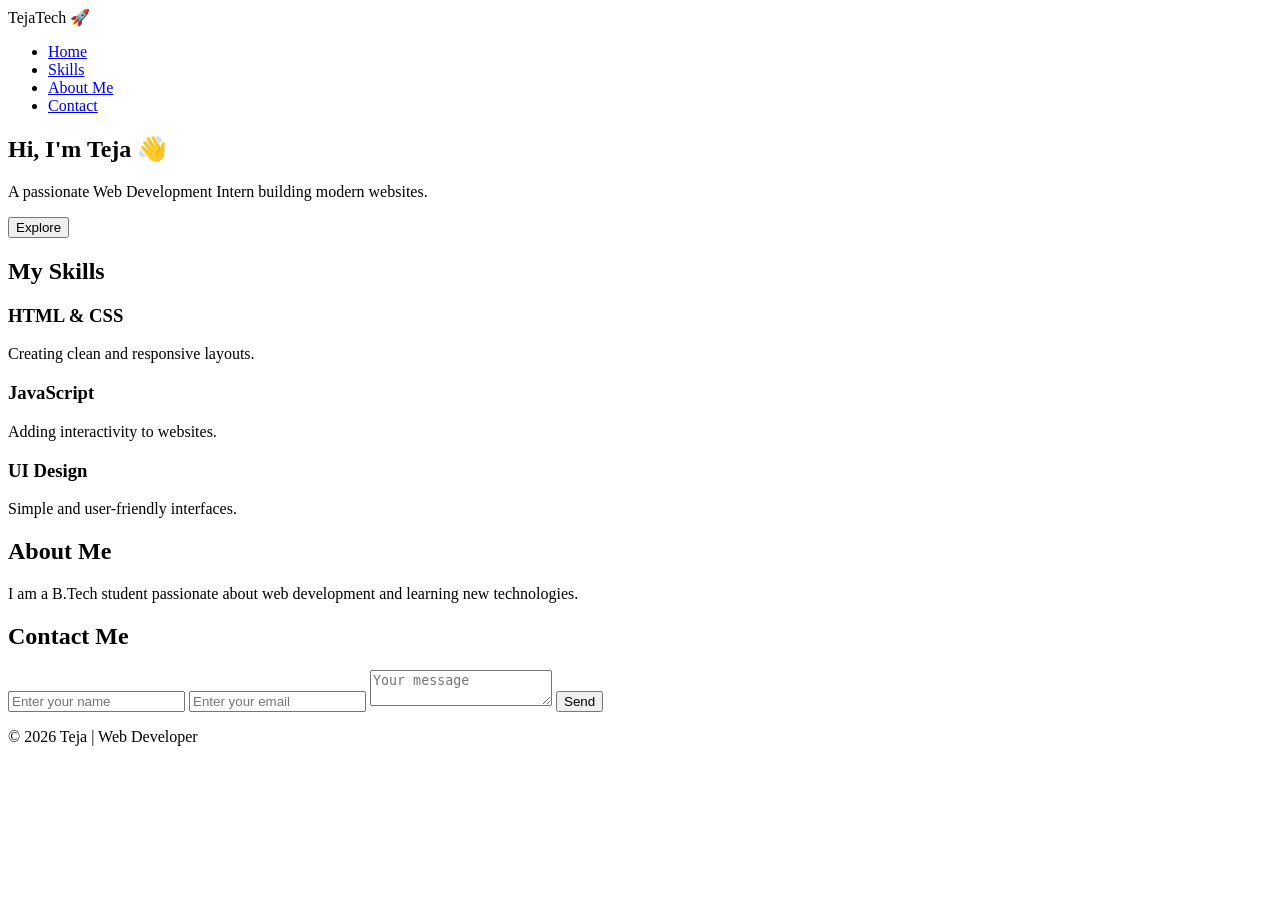
==== task1-landing-page/index.html @ d588d70b "Update index.html" ====
<!DOCTYPE html>
<html lang="en">
<head>
    <meta charset="UTF-8">
    <title>Teja Web Solutions</title>
    <meta name="viewport" content="width=device-width, initial-scale=1.0">
    <link rel="stylesheet" href="style.css">
</head>
<body>

<header>
    <div class="logo">TejaTech 🚀</div>
    <nav>
        <ul class="nav-links">
            <li><a href="#home">Home</a></li>
            <li><a href="#services">Skills</a></li>
            <li><a href="#about">About Me</a></li>
            <li><a href="#contact">Contact</a></li>
        </ul>
    </nav>
</header>

<section class="hero" id="home">
    <div class="hero-content">
        <h1>Hi, I'm Teja 👋</h1>
        <p>A passionate Web Development Intern building modern websites.</p>
        <button class="btn" onclick="scrollToServices()">Explore</button>
    </div>
</section>

<section class="services" id="services">
    <h2>My Skills</h2>
    <div class="service-container">
        <div class="card">
            <h3>HTML & CSS</h3>
            <p>Creating clean and responsive layouts.</p>
        </div>
        <div class="card">
            <h3>JavaScript</h3>
            <p>Adding interactivity to websites.</p>
        </div>
        <div class="card">
            <h3>UI Design</h3>
            <p>Simple and user-friendly interfaces.</p>
        </div>
    </div>
</section>

<section class="about" id="about">
    <h2>About Me</h2>
    <p>I am a B.Tech student passionate about web development and learning new technologies.</p>
</section>

<section class="contact" id="contact">
    <h2>Contact Me</h2>

    <form id="contactForm">
        <input type="text" id="name" placeholder="Enter your name" required>
        <input type="email" id="email" placeholder="Enter your email" required>
        <textarea id="message" placeholder="Your message" required></textarea>
        <button type="submit" class="btn">Send</button>
    </form>

    <p id="formMessage"></p>
</section>

<footer>
    <p>© 2026 Teja | Web Developer</p>
</footer>

<script>

// Smooth Scroll
document.querySelectorAll('a[href^="#"]').forEach(anchor => {
    anchor.addEventListener('click', function(e) {
        e.preventDefault();
        document.querySelector(this.getAttribute('href')).scrollIntoView({
            behavior: 'smooth'
        });
    });
});

// Button Scroll
function scrollToServices() {
    document.getElementById("services").scrollIntoView({
        behavior: "smooth"
    });
}

// Form Validation
document.getElementById("contactForm").addEventListener("submit", function(e) {
    e.preventDefault();

    let name = document.getElementById("name").value.trim();
    let email = document.getElementById("email").value.trim();
    let message = document.getElementById("message").value.trim();
    let output = document.getElementById("formMessage");

    if(name === "" || email === "" || message === "") {
        output.style.color = "red";
        output.innerText = "Fill all fields!";
        return;
    }

    output.style.color = "green";
    output.innerText = "Message sent successfully!";
    
    document.getElementById("contactForm").reset();
});

</script>

</body>
</html>
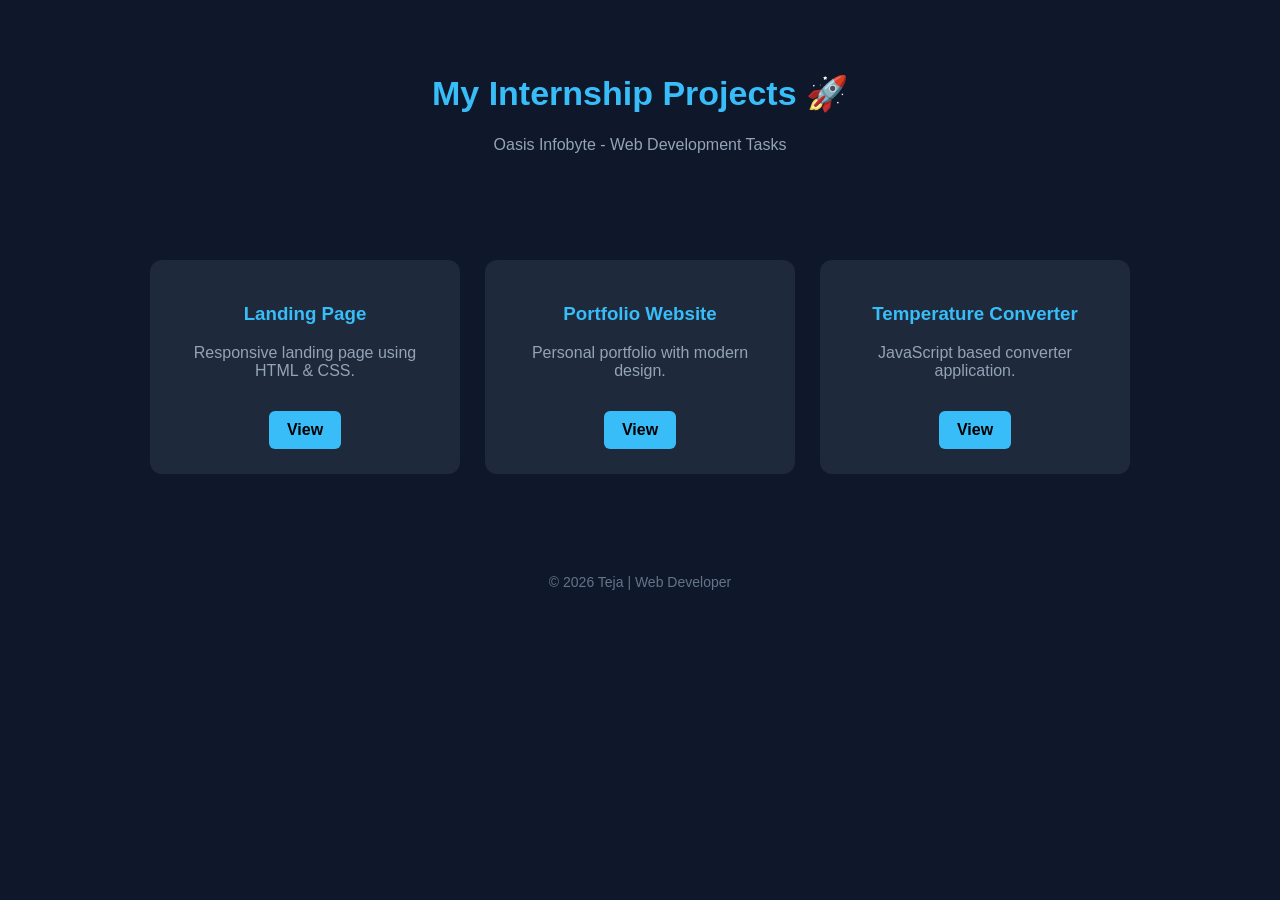
==== commit 01e25f68: "Create index.html" ====
--- a/task1-landing-page/index.html
+++ b/task1-landing-page/index.html
@@ -2,113 +2,119 @@
 <html lang="en">
 <head>
     <meta charset="UTF-8">
-    <title>Teja Web Solutions</title>
+    <title>Teja | Internship Projects</title>
     <meta name="viewport" content="width=device-width, initial-scale=1.0">
-    <link rel="stylesheet" href="style.css">
+
+    <style>
+        body {
+            margin: 0;
+            font-family: 'Poppins', sans-serif;
+            background: #0f172a;
+            color: #e2e8f0;
+            text-align: center;
+        }
+
+        header {
+            padding: 50px 20px;
+        }
+
+        h1 {
+            font-size: 34px;
+            color: #38bdf8;
+        }
+
+        p {
+            color: #94a3b8;
+        }
+
+        .container {
+            display: flex;
+            justify-content: center;
+            flex-wrap: wrap;
+            gap: 25px;
+            padding: 40px 20px;
+        }
+
+        .card {
+            background: #1e293b;
+            width: 260px;
+            padding: 25px;
+            border-radius: 12px;
+            transition: 0.3s;
+        }
+
+        .card:hover {
+            transform: translateY(-10px);
+            background: #334155;
+        }
+
+        .card h3 {
+            color: #38bdf8;
+        }
+
+        .btn {
+            display: inline-block;
+            margin-top: 15px;
+            padding: 10px 18px;
+            background: #38bdf8;
+            color: black;
+            text-decoration: none;
+            border-radius: 6px;
+            font-weight: bold;
+        }
+
+        .btn:hover {
+            background: #0ea5e9;
+            color: white;
+        }
+
+        footer {
+            margin-top: 40px;
+            padding: 20px;
+            font-size: 14px;
+            color: #64748b;
+        }
+
+        @media (max-width: 600px) {
+            h1 {
+                font-size: 26px;
+            }
+        }
+    </style>
 </head>
+
 <body>
 
 <header>
-    <div class="logo">TejaTech 🚀</div>
-    <nav>
-        <ul class="nav-links">
-            <li><a href="#home">Home</a></li>
-            <li><a href="#services">Skills</a></li>
-            <li><a href="#about">About Me</a></li>
-            <li><a href="#contact">Contact</a></li>
-        </ul>
-    </nav>
+    <h1>My Internship Projects 🚀</h1>
+    <p>Oasis Infobyte - Web Development Tasks</p>
 </header>
 
-<section class="hero" id="home">
-    <div class="hero-content">
-        <h1>Hi, I'm Teja 👋</h1>
-        <p>A passionate Web Development Intern building modern websites.</p>
-        <button class="btn" onclick="scrollToServices()">Explore</button>
+<div class="container">
+
+    <div class="card">
+        <h3>Landing Page</h3>
+        <p>Responsive landing page using HTML & CSS.</p>
+        <a href="task1-landing-page/" class="btn">View</a>
     </div>
-</section>
 
-<section class="services" id="services">
-    <h2>My Skills</h2>
-    <div class="service-container">
-        <div class="card">
-            <h3>HTML & CSS</h3>
-            <p>Creating clean and responsive layouts.</p>
-        </div>
-        <div class="card">
-            <h3>JavaScript</h3>
-            <p>Adding interactivity to websites.</p>
-        </div>
-        <div class="card">
-            <h3>UI Design</h3>
-            <p>Simple and user-friendly interfaces.</p>
-        </div>
+    <div class="card">
+        <h3>Portfolio Website</h3>
+        <p>Personal portfolio with modern design.</p>
+        <a href="task2-portfolio/" class="btn">View</a>
     </div>
-</section>
 
-<section class="about" id="about">
-    <h2>About Me</h2>
-    <p>I am a B.Tech student passionate about web development and learning new technologies.</p>
-</section>
+    <div class="card">
+        <h3>Temperature Converter</h3>
+        <p>JavaScript based converter application.</p>
+        <a href="task3-temperature-converter/" class="btn">View</a>
+    </div>
 
-<section class="contact" id="contact">
-    <h2>Contact Me</h2>
-
-    <form id="contactForm">
-        <input type="text" id="name" placeholder="Enter your name" required>
-        <input type="email" id="email" placeholder="Enter your email" required>
-        <textarea id="message" placeholder="Your message" required></textarea>
-        <button type="submit" class="btn">Send</button>
-    </form>
-
-    <p id="formMessage"></p>
-</section>
+</div>
 
 <footer>
-    <p>© 2026 Teja | Web Developer</p>
+    © 2026 Teja | Web Developer
 </footer>
 
-<script>
-
-// Smooth Scroll
-document.querySelectorAll('a[href^="#"]').forEach(anchor => {
-    anchor.addEventListener('click', function(e) {
-        e.preventDefault();
-        document.querySelector(this.getAttribute('href')).scrollIntoView({
-            behavior: 'smooth'
-        });
-    });
-});
-
-// Button Scroll
-function scrollToServices() {
-    document.getElementById("services").scrollIntoView({
-        behavior: "smooth"
-    });
-}
-
-// Form Validation
-document.getElementById("contactForm").addEventListener("submit", function(e) {
-    e.preventDefault();
-
-    let name = document.getElementById("name").value.trim();
-    let email = document.getElementById("email").value.trim();
-    let message = document.getElementById("message").value.trim();
-    let output = document.getElementById("formMessage");
-
-    if(name === "" || email === "" || message === "") {
-        output.style.color = "red";
-        output.innerText = "Fill all fields!";
-        return;
-    }
-
-    output.style.color = "green";
-    output.innerText = "Message sent successfully!";
-    
-    document.getElementById("contactForm").reset();
-});
-
-</script>
-
 </body>
-</html>
+      </html>
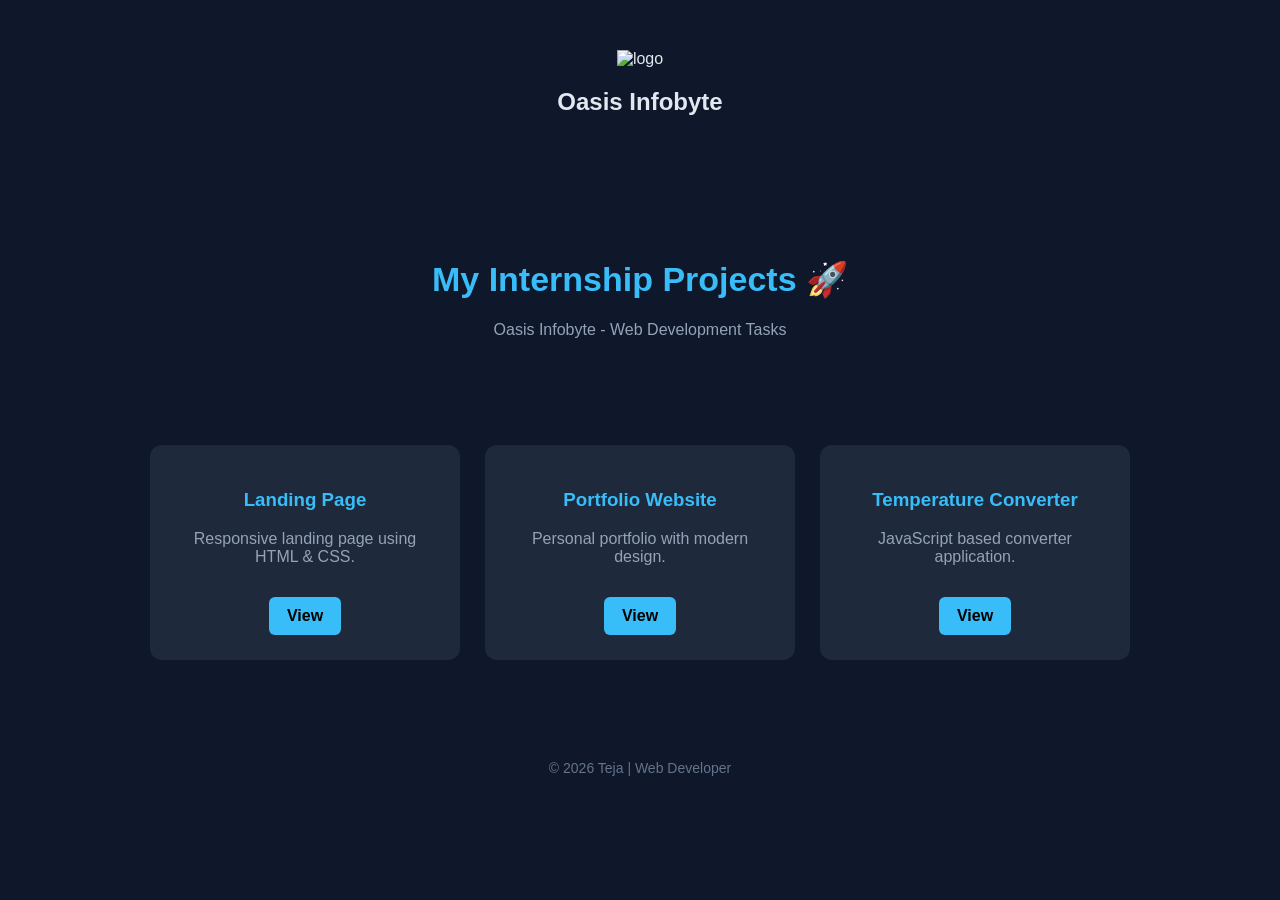
==== commit 43d70a82: "Update index.html" ====
--- a/task1-landing-page/index.html
+++ b/task1-landing-page/index.html
@@ -1,3 +1,9 @@
+<header>
+    <div class="logo-section">
+        <img src="logo.png" alt="logo">
+        <h2>Oasis Infobyte</h2>
+    </div>
+</header>
 <!DOCTYPE html>
 <html lang="en">
 <head>
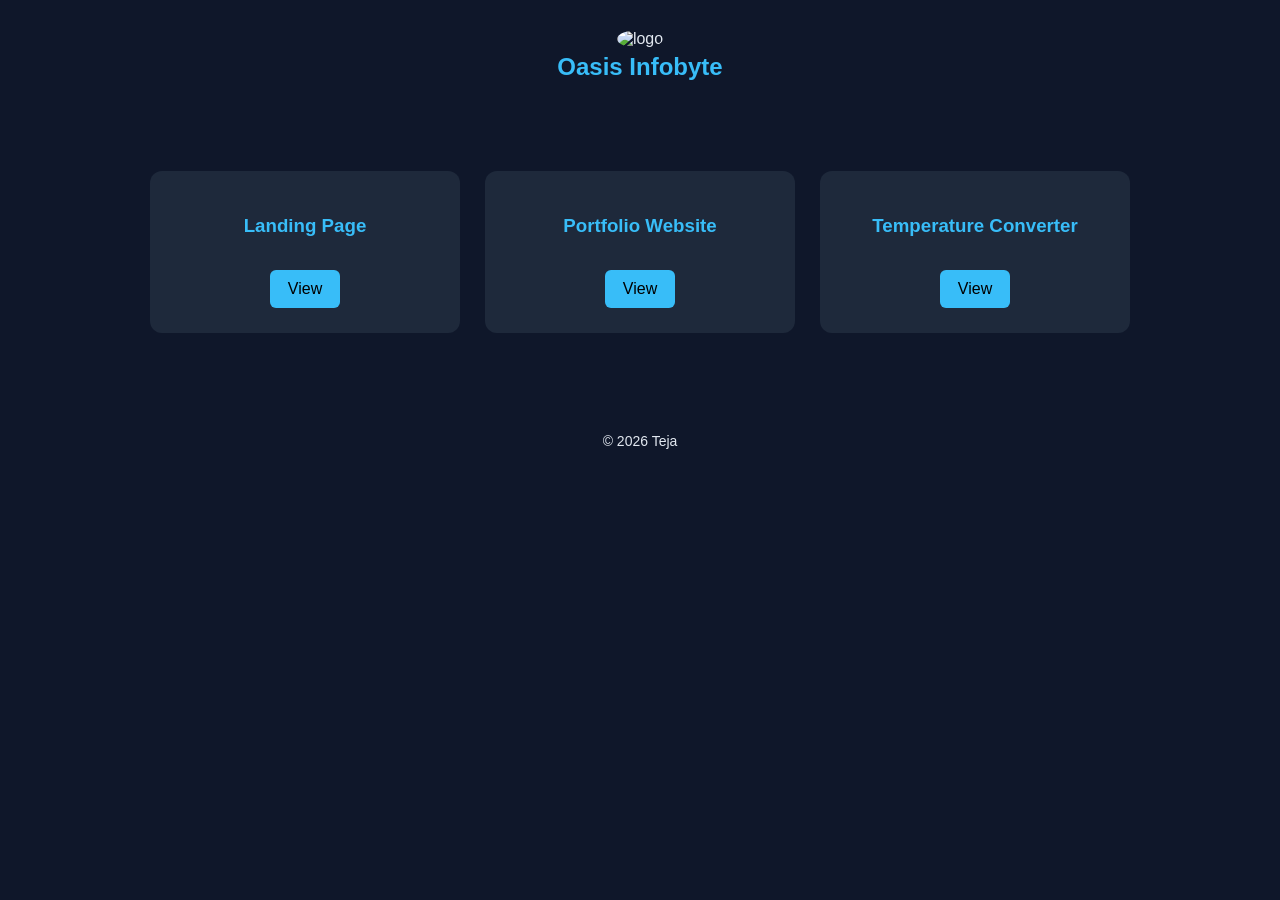
==== commit 7be82ed9: "Update index.html" ====
--- a/task1-landing-page/index.html
+++ b/task1-landing-page/index.html
@@ -1,9 +1,3 @@
-<header>
-    <div class="logo-section">
-        <img src="logo.png" alt="logo">
-        <h2>Oasis Infobyte</h2>
-    </div>
-</header>
 <!DOCTYPE html>
 <html lang="en">
 <head>
@@ -21,16 +15,18 @@
         }
 
         header {
-            padding: 50px 20px;
+            padding: 30px 20px;
         }
 
-        h1 {
-            font-size: 34px;
-            color: #38bdf8;
+        .logo-section img {
+            width: 80px;
+            height: 80px;
+            border-radius: 50%;
         }
 
-        p {
-            color: #94a3b8;
+        .logo-section h2 {
+            color: #38bdf8;
+            margin-top: 5px;
         }
 
         .container {
@@ -46,12 +42,6 @@
             width: 260px;
             padding: 25px;
             border-radius: 12px;
-            transition: 0.3s;
-        }
-
-        .card:hover {
-            transform: translateY(-10px);
-            background: #334155;
         }
 
         .card h3 {
@@ -66,25 +56,12 @@
             color: black;
             text-decoration: none;
             border-radius: 6px;
-            font-weight: bold;
-        }
-
-        .btn:hover {
-            background: #0ea5e9;
-            color: white;
         }
 
         footer {
             margin-top: 40px;
             padding: 20px;
             font-size: 14px;
-            color: #64748b;
-        }
-
-        @media (max-width: 600px) {
-            h1 {
-                font-size: 26px;
-            }
         }
     </style>
 </head>
@@ -92,35 +69,34 @@
 <body>
 
 <header>
-    <h1>My Internship Projects 🚀</h1>
-    <p>Oasis Infobyte - Web Development Tasks</p>
+    <div class="logo-section">
+        <img src="logo.png" alt="logo">
+        <h2>Oasis Infobyte</h2>
+    </div>
 </header>
 
 <div class="container">
 
     <div class="card">
         <h3>Landing Page</h3>
-        <p>Responsive landing page using HTML & CSS.</p>
         <a href="task1-landing-page/" class="btn">View</a>
     </div>
 
     <div class="card">
         <h3>Portfolio Website</h3>
-        <p>Personal portfolio with modern design.</p>
         <a href="task2-portfolio/" class="btn">View</a>
     </div>
 
     <div class="card">
         <h3>Temperature Converter</h3>
-        <p>JavaScript based converter application.</p>
         <a href="task3-temperature-converter/" class="btn">View</a>
     </div>
 
 </div>
 
 <footer>
-    © 2026 Teja | Web Developer
+    © 2026 Teja
 </footer>
 
 </body>
-      </html>
+</html>
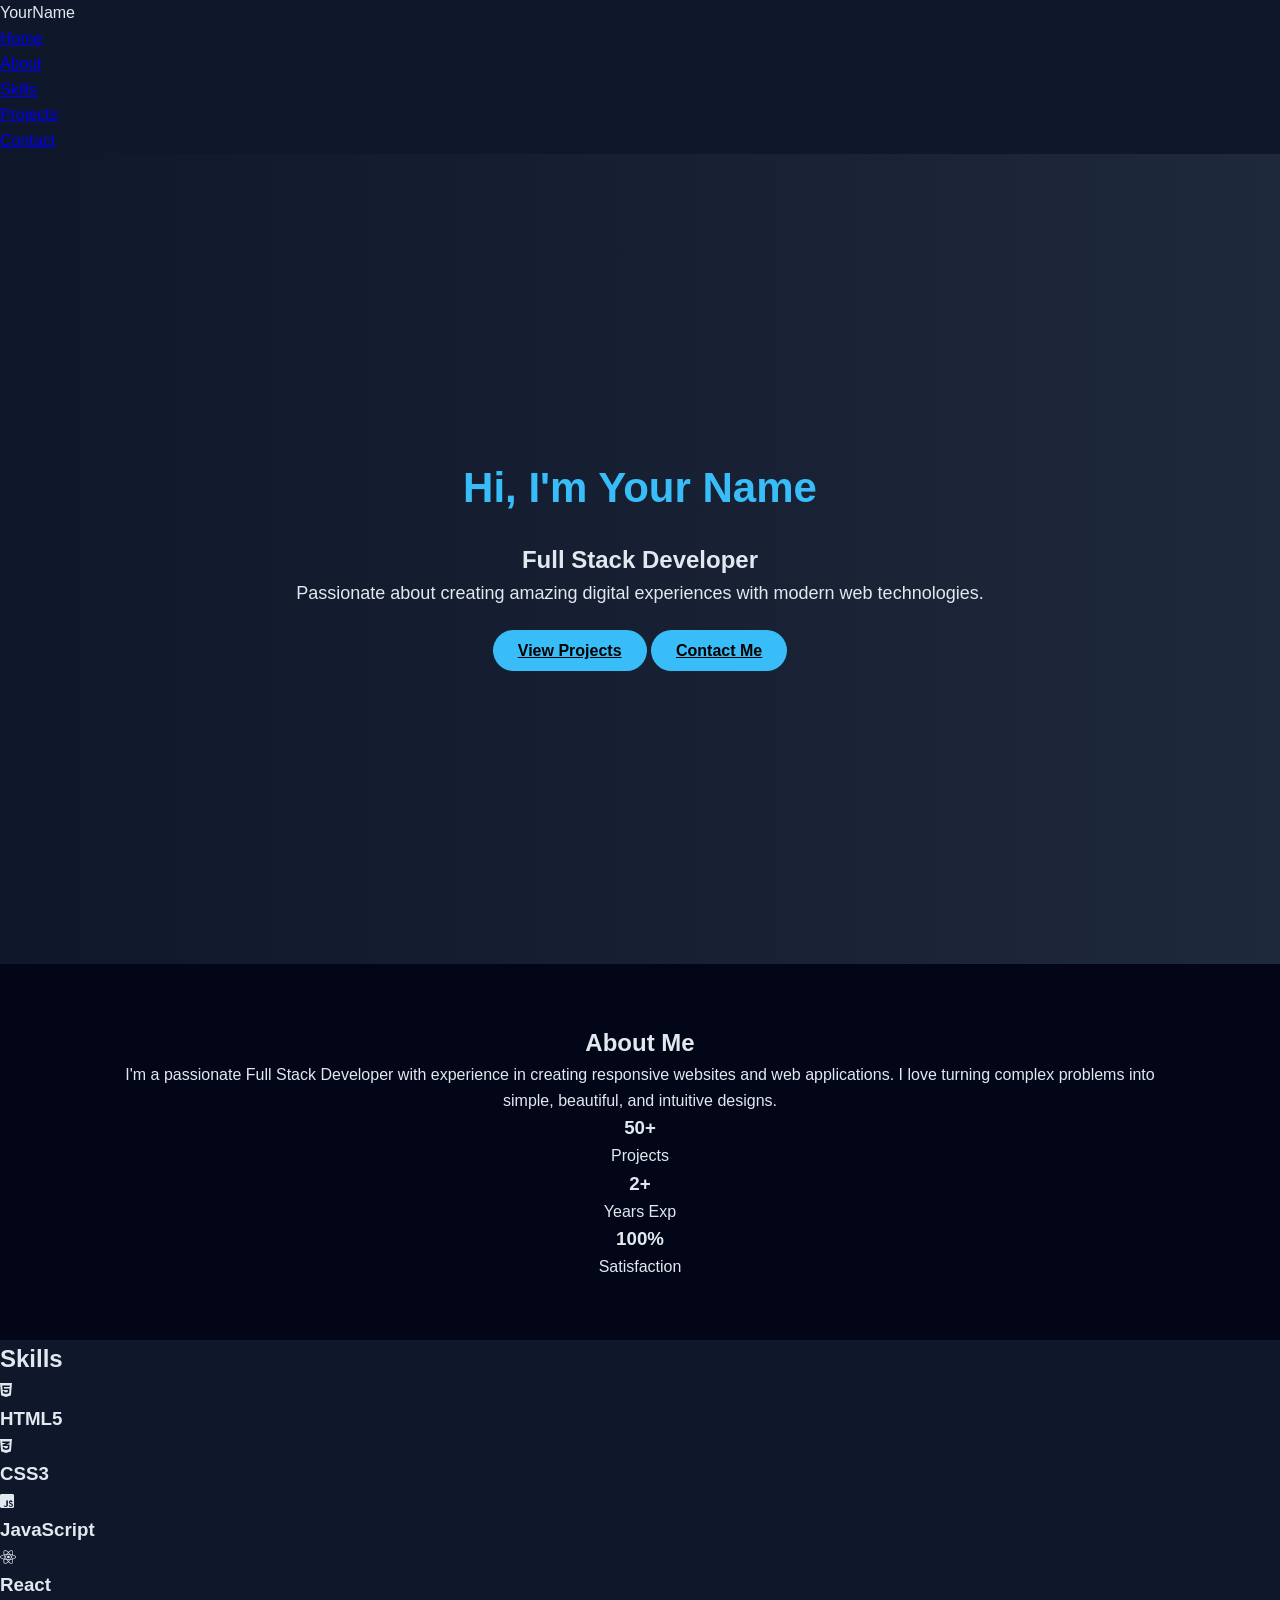
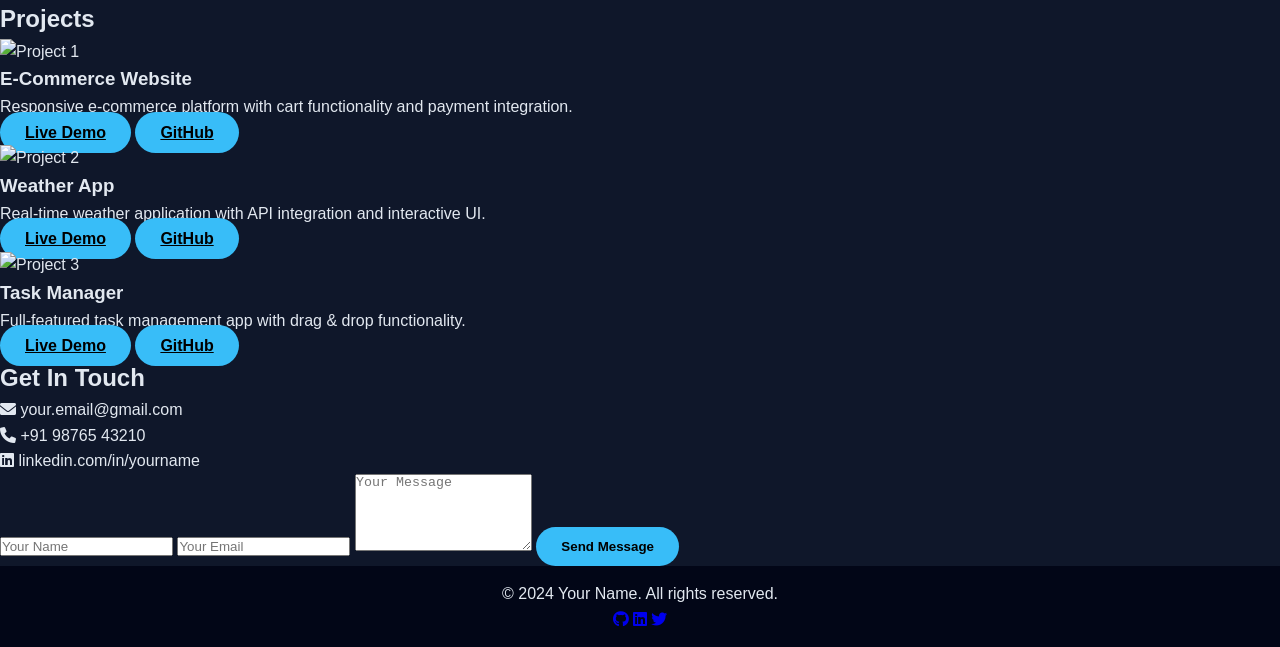
==== commit 0c70adae: "Update index.html" ====
--- a/task1-landing-page/index.html
+++ b/task1-landing-page/index.html
@@ -2,101 +2,193 @@
 <html lang="en">
 <head>
     <meta charset="UTF-8">
-    <title>Teja | Internship Projects</title>
     <meta name="viewport" content="width=device-width, initial-scale=1.0">
+    <title>Your Name - Portfolio</title>
+    <link rel="stylesheet" href="style.css">
+    <link href="https://cdnjs.cloudflare.com/ajax/libs/font-awesome/6.0.0/css/all.min.css" rel="stylesheet">
+</head>
+<body>
+    <!-- Navigation -->
+    <nav class="navbar">
+        <div class="nav-container">
+            <div class="nav-logo">YourName</div>
+            <ul class="nav-menu">
+                <li><a href="#home">Home</a></li>
+                <li><a href="#about">About</a></li>
+                <li><a href="#skills">Skills</a></li>
+                <li><a href="#projects">Projects</a></li>
+                <li><a href="#contact">Contact</a></li>
+            </ul>
+            <div class="hamburger">
+                <span></span>
+                <span></span>
+                <span></span>
+            </div>
+        </div>
+    </nav>
 
-    <style>
-        body {
-            margin: 0;
-            font-family: 'Poppins', sans-serif;
-            background: #0f172a;
-            color: #e2e8f0;
-            text-align: center;
-        }
+    <!-- Hero Section -->
+    <section id="home" class="hero">
+        <div class="hero-content">
+            <h1>Hi, I'm <span class="highlight">Your Name</span></h1>
+            <h2>Full Stack Developer</h2>
+            <p>Passionate about creating amazing digital experiences with modern web technologies.</p>
+            <div class="hero-buttons">
+                <a href="#projects" class="btn btn-primary">View Projects</a>
+                <a href="#contact" class="btn btn-secondary">Contact Me</a>
+            </div>
+        </div>
+        <div class="hero-image">
+            <div class="profile-img"></div>
+        </div>
+    </section>
 
-        header {
-            padding: 30px 20px;
-        }
+    <!-- About Section -->
+    <section id="about" class="about">
+        <div class="container">
+            <h2 class="section-title">About Me</h2>
+            <div class="about-content">
+                <div class="about-text">
+                    <p>I'm a passionate Full Stack Developer with experience in creating responsive websites and web applications. I love turning complex problems into simple, beautiful, and intuitive designs.</p>
+                    <div class="about-stats">
+                        <div class="stat">
+                            <h3>50+</h3>
+                            <p>Projects</p>
+                        </div>
+                        <div class="stat">
+                            <h3>2+</h3>
+                            <p>Years Exp</p>
+                        </div>
+                        <div class="stat">
+                            <h3>100%</h3>
+                            <p>Satisfaction</p>
+                        </div>
+                    </div>
+                </div>
+            </div>
+        </div>
+    </section>
 
-        .logo-section img {
-            width: 80px;
-            height: 80px;
-            border-radius: 50%;
-        }
+    <!-- Skills Section -->
+    <section id="skills" class="skills">
+        <div class="container">
+            <h2 class="section-title">Skills</h2>
+            <div class="skills-grid">
+                <div class="skill-card">
+                    <i class="fab fa-html5"></i>
+                    <h3>HTML5</h3>
+                    <div class="skill-bar">
+                        <div class="skill-progress" data-width="90%"></div>
+                    </div>
+                </div>
+                <div class="skill-card">
+                    <i class="fab fa-css3-alt"></i>
+                    <h3>CSS3</h3>
+                    <div class="skill-bar">
+                        <div class="skill-progress" data-width="85%"></div>
+                    </div>
+                </div>
+                <div class="skill-card">
+                    <i class="fab fa-js-square"></i>
+                    <h3>JavaScript</h3>
+                    <div class="skill-bar">
+                        <div class="skill-progress" data-width="80%"></div>
+                    </div>
+                </div>
+                <div class="skill-card">
+                    <i class="fab fa-react"></i>
+                    <h3>React</h3>
+                    <div class="skill-bar">
+                        <div class="skill-progress" data-width="75%"></div>
+                    </div>
+                </div>
+            </div>
+        </div>
+    </section>
 
-        .logo-section h2 {
-            color: #38bdf8;
-            margin-top: 5px;
-        }
+    <!-- Projects Section -->
+    <section id="projects" class="projects">
+        <div class="container">
+            <h2 class="section-title">Projects</h2>
+            <div class="projects-grid">
+                <div class="project-card">
+                    <img src="assets/images/project1.jpg" alt="Project 1">
+                    <div class="project-info">
+                        <h3>E-Commerce Website</h3>
+                        <p>Responsive e-commerce platform with cart functionality and payment integration.</p>
+                        <div class="project-links">
+                            <a href="#" class="btn btn-small">Live Demo</a>
+                            <a href="#" class="btn btn-small">GitHub</a>
+                        </div>
+                    </div>
+                </div>
+                <div class="project-card">
+                    <img src="assets/images/project1.jpg" alt="Project 2">
+                    <div class="project-info">
+                        <h3>Weather App</h3>
+                        <p>Real-time weather application with API integration and interactive UI.</p>
+                        <div class="project-links">
+                            <a href="#" class="btn btn-small">Live Demo</a>
+                            <a href="#" class="btn btn-small">GitHub</a>
+                        </div>
+                    </div>
+                </div>
+                <div class="project-card">
+                    <img src="assets/images/project1.jpg" alt="Project 3">
+                    <div class="project-info">
+                        <h3>Task Manager</h3>
+                        <p>Full-featured task management app with drag & drop functionality.</p>
+                        <div class="project-links">
+                            <a href="#" class="btn btn-small">Live Demo</a>
+                            <a href="#" class="btn btn-small">GitHub</a>
+                        </div>
+                    </div>
+                </div>
+            </div>
+        </div>
+    </section>
 
-        .container {
-            display: flex;
-            justify-content: center;
-            flex-wrap: wrap;
-            gap: 25px;
-            padding: 40px 20px;
-        }
+    <!-- Contact Section -->
+    <section id="contact" class="contact">
+        <div class="container">
+            <h2 class="section-title">Get In Touch</h2>
+            <div class="contact-content">
+                <div class="contact-info">
+                    <div class="contact-item">
+                        <i class="fas fa-envelope"></i>
+                        <span>your.email@gmail.com</span>
+                    </div>
+                    <div class="contact-item">
+                        <i class="fas fa-phone"></i>
+                        <span>+91 98765 43210</span>
+                    </div>
+                    <div class="contact-item">
+                        <i class="fab fa-linkedin"></i>
+                        <span>linkedin.com/in/yourname</span>
+                    </div>
+                </div>
+                <form class="contact-form">
+                    <input type="text" placeholder="Your Name" required>
+                    <input type="email" placeholder="Your Email" required>
+                    <textarea placeholder="Your Message" rows="5" required></textarea>
+                    <button type="submit" class="btn btn-primary">Send Message</button>
+                </form>
+            </div>
+        </div>
+    </section>
 
-        .card {
-            background: #1e293b;
-            width: 260px;
-            padding: 25px;
-            border-radius: 12px;
-        }
+    <!-- Footer -->
+    <footer>
+        <div class="container">
+            <p>&copy; 2024 Your Name. All rights reserved.</p>
+            <div class="social-links">
+                <a href="#"><i class="fab fa-github"></i></a>
+                <a href="#"><i class="fab fa-linkedin"></i></a>
+                <a href="#"><i class="fab fa-twitter"></i></a>
+            </div>
+        </div>
+    </footer>
 
-        .card h3 {
-            color: #38bdf8;
-        }
-
-        .btn {
-            display: inline-block;
-            margin-top: 15px;
-            padding: 10px 18px;
-            background: #38bdf8;
-            color: black;
-            text-decoration: none;
-            border-radius: 6px;
-        }
-
-        footer {
-            margin-top: 40px;
-            padding: 20px;
-            font-size: 14px;
-        }
-    </style>
-</head>
-
-<body>
-
-<header>
-    <div class="logo-section">
-        <img src="logo.png" alt="logo">
-        <h2>Oasis Infobyte</h2>
-    </div>
-</header>
-
-<div class="container">
-
-    <div class="card">
-        <h3>Landing Page</h3>
-        <a href="task1-landing-page/" class="btn">View</a>
-    </div>
-
-    <div class="card">
-        <h3>Portfolio Website</h3>
-        <a href="task2-portfolio/" class="btn">View</a>
-    </div>
-
-    <div class="card">
-        <h3>Temperature Converter</h3>
-        <a href="task3-temperature-converter/" class="btn">View</a>
-    </div>
-
-</div>
-
-<footer>
-    © 2026 Teja
-</footer>
-
+    <script src="script.js"></script>
 </body>
-</html>
+                            </html>
--- a/task1-landing-page/style.css
+++ b/task1-landing-page/style.css
@@ -0,0 +1,161 @@
+* {
+    margin: 0;
+    padding: 0;
+    box-sizing: border-box;
+}
+
+body {
+    font-family: 'Poppins', sans-serif;
+    line-height: 1.6;
+    background: #0f172a;
+    color: #e2e8f0;
+}
+
+/* Header */
+header {
+    display: flex;
+    justify-content: space-between;
+    align-items: center;
+    padding: 20px 8%;
+    background: #020617;
+}
+
+.logo {
+    font-size: 24px;
+    font-weight: bold;
+    color: #38bdf8;
+}
+
+.nav-links {
+    list-style: none;
+    display: flex;
+}
+
+.nav-links li {
+    margin-left: 20px;
+}
+
+.nav-links a {
+    color: #e2e8f0;
+    text-decoration: none;
+    transition: 0.3s;
+}
+
+.nav-links a:hover {
+    color: #38bdf8;
+}
+
+/* Hero Section */
+.hero {
+    height: 90vh;
+    display: flex;
+    justify-content: center;
+    align-items: center;
+    text-align: center;
+    padding: 0 20px;
+    background: linear-gradient(to right, #0f172a, #1e293b);
+}
+
+.hero h1 {
+    font-size: 42px;
+    margin-bottom: 20px;
+    color: #38bdf8;
+}
+
+.hero p {
+    font-size: 18px;
+    margin-bottom: 30px;
+}
+
+.btn {
+    padding: 12px 25px;
+    background: #38bdf8;
+    color: black;
+    border-radius: 25px;
+    border: none;
+    font-weight: bold;
+    cursor: pointer;
+    transition: 0.3s;
+}
+
+.btn:hover {
+    background: #0ea5e9;
+    color: white;
+}
+
+/* Services */
+.services {
+    padding: 60px 8%;
+    text-align: center;
+}
+
+.services h2 {
+    margin-bottom: 40px;
+    color: #38bdf8;
+}
+
+.service-container {
+    display: flex;
+    justify-content: space-between;
+    flex-wrap: wrap;
+}
+
+.card {
+    flex: 1;
+    min-width: 250px;
+    margin: 15px;
+    padding: 30px;
+    background: #1e293b;
+    border-radius: 12px;
+    transition: 0.3s;
+}
+
+.card:hover {
+    transform: translateY(-10px);
+    background: #334155;
+}
+
+/* About */
+.about {
+    padding: 60px 8%;
+    background: #020617;
+    text-align: center;
+}
+
+/* Footer */
+footer {
+    background: #020617;
+    text-align: center;
+    padding: 15px;
+}
+
+/* Responsive */
+@media (max-width: 768px) {
+    .nav-links {
+        flex-direction: column;
+    }
+
+    .hero h1 {
+        font-size: 28px;
+    }
+
+    .service-container {
+        flex-direction: column;
+        align-items: center;
+    }
+}
+.logo-section {
+    text-align: center;
+    padding: 10px;
+}
+
+.logo-section img {
+    width: 70px;
+    height: 70px;
+    border-radius: 50%;
+}
+
+.logo-section h2 {
+    color: #38bdf8;
+    margin-top: 5px;
+    }
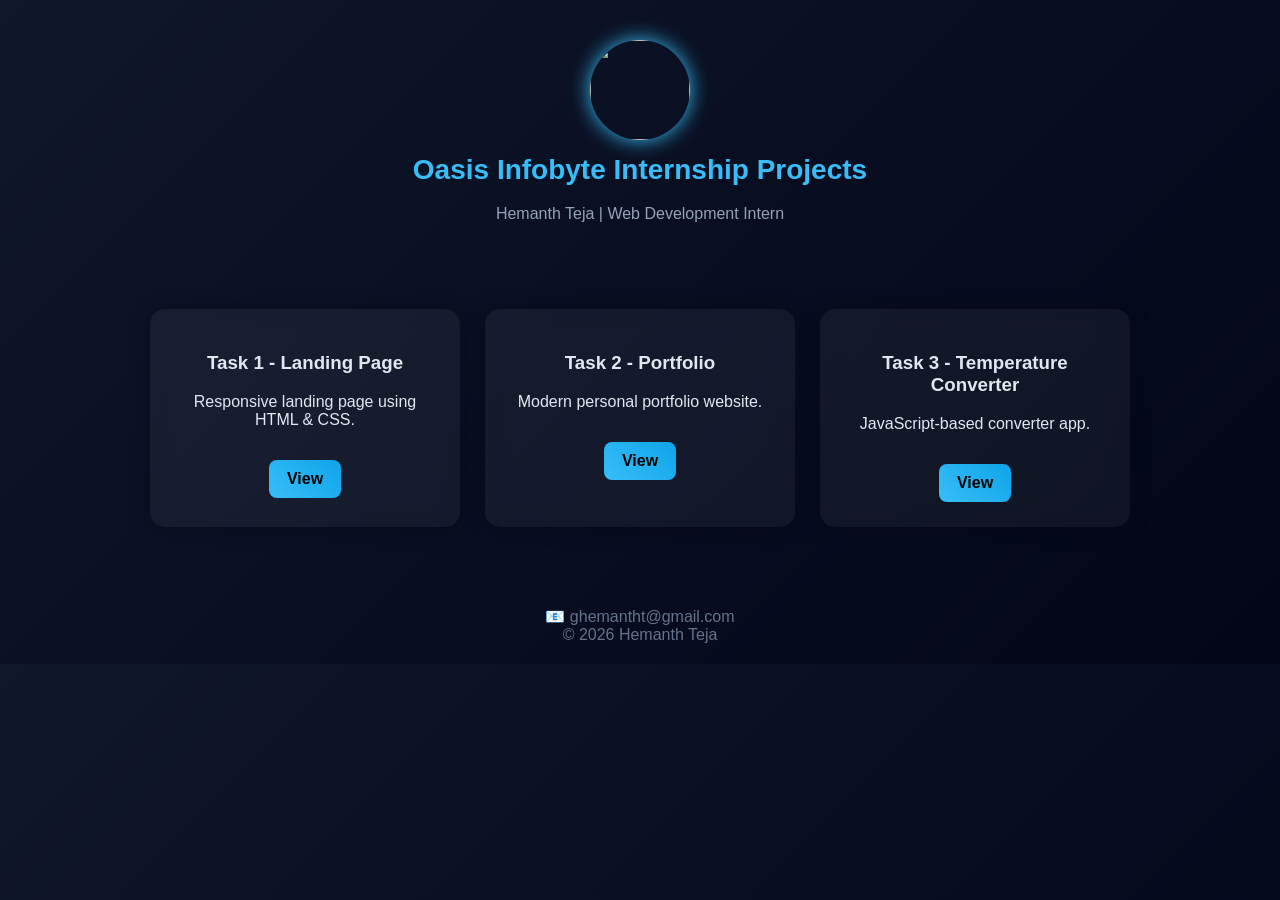
==== commit 77855308: "Update index.html" ====
--- a/task1-landing-page/index.html
+++ b/task1-landing-page/index.html
@@ -1,194 +1,126 @@
 <!DOCTYPE html>
 <html lang="en">
 <head>
-    <meta charset="UTF-8">
-    <meta name="viewport" content="width=device-width, initial-scale=1.0">
-    <title>Your Name - Portfolio</title>
-    <link rel="stylesheet" href="style.css">
-    <link href="https://cdnjs.cloudflare.com/ajax/libs/font-awesome/6.0.0/css/all.min.css" rel="stylesheet">
+<meta charset="UTF-8">
+<meta name="viewport" content="width=device-width, initial-scale=1.0">
+<title>Hemanth Teja | Portfolio</title>
+
+<style>
+body {
+    margin: 0;
+    font-family: 'Poppins', sans-serif;
+    background: linear-gradient(135deg, #0f172a, #020617);
+    color: #e2e8f0;
+    text-align: center;
+}
+
+/* Glass effect */
+.card {
+    background: rgba(255,255,255,0.05);
+    backdrop-filter: blur(10px);
+    border-radius: 15px;
+    padding: 25px;
+    width: 260px;
+    transition: 0.3s;
+    box-shadow: 0 0 20px rgba(0,0,0,0.3);
+}
+
+.card:hover {
+    transform: translateY(-10px) scale(1.05);
+}
+
+/* Header */
+.header {
+    padding: 40px 20px;
+}
+
+.logo {
+    width: 100px;
+    height: 100px;
+    border-radius: 50%;
+    box-shadow: 0 0 20px #38bdf8;
+}
+
+.header h1 {
+    color: #38bdf8;
+    margin-top: 10px;
+    font-size: 28px;
+}
+
+.header p {
+    color: #94a3b8;
+}
+
+/* Container */
+.container {
+    display: flex;
+    justify-content: center;
+    flex-wrap: wrap;
+    gap: 25px;
+    padding: 30px;
+}
+
+/* Button */
+.btn {
+    display: inline-block;
+    margin-top: 15px;
+    padding: 10px 18px;
+    background: linear-gradient(45deg,#38bdf8,#0ea5e9);
+    color: black;
+    border-radius: 8px;
+    text-decoration: none;
+    font-weight: bold;
+    transition: 0.3s;
+}
+
+.btn:hover {
+    transform: scale(1.1);
+    background: #38bdf8;
+}
+
+/* Footer */
+footer {
+    margin-top: 30px;
+    padding: 20px;
+    color: #64748b;
+}
+</style>
 </head>
+
 <body>
-    <!-- Navigation -->
-    <nav class="navbar">
-        <div class="nav-container">
-            <div class="nav-logo">YourName</div>
-            <ul class="nav-menu">
-                <li><a href="#home">Home</a></li>
-                <li><a href="#about">About</a></li>
-                <li><a href="#skills">Skills</a></li>
-                <li><a href="#projects">Projects</a></li>
-                <li><a href="#contact">Contact</a></li>
-            </ul>
-            <div class="hamburger">
-                <span></span>
-                <span></span>
-                <span></span>
-            </div>
-        </div>
-    </nav>
 
-    <!-- Hero Section -->
-    <section id="home" class="hero">
-        <div class="hero-content">
-            <h1>Hi, I'm <span class="highlight">Your Name</span></h1>
-            <h2>Full Stack Developer</h2>
-            <p>Passionate about creating amazing digital experiences with modern web technologies.</p>
-            <div class="hero-buttons">
-                <a href="#projects" class="btn btn-primary">View Projects</a>
-                <a href="#contact" class="btn btn-secondary">Contact Me</a>
-            </div>
-        </div>
-        <div class="hero-image">
-            <div class="profile-img"></div>
-        </div>
-    </section>
+<div class="header">
+    <img src="logo.png" class="logo">
+    <h1>Oasis Infobyte Internship Projects</h1>
+    <p>Hemanth Teja | Web Development Intern</p>
+</div>
 
-    <!-- About Section -->
-    <section id="about" class="about">
-        <div class="container">
-            <h2 class="section-title">About Me</h2>
-            <div class="about-content">
-                <div class="about-text">
-                    <p>I'm a passionate Full Stack Developer with experience in creating responsive websites and web applications. I love turning complex problems into simple, beautiful, and intuitive designs.</p>
-                    <div class="about-stats">
-                        <div class="stat">
-                            <h3>50+</h3>
-                            <p>Projects</p>
-                        </div>
-                        <div class="stat">
-                            <h3>2+</h3>
-                            <p>Years Exp</p>
-                        </div>
-                        <div class="stat">
-                            <h3>100%</h3>
-                            <p>Satisfaction</p>
-                        </div>
-                    </div>
-                </div>
-            </div>
-        </div>
-    </section>
+<div class="container">
 
-    <!-- Skills Section -->
-    <section id="skills" class="skills">
-        <div class="container">
-            <h2 class="section-title">Skills</h2>
-            <div class="skills-grid">
-                <div class="skill-card">
-                    <i class="fab fa-html5"></i>
-                    <h3>HTML5</h3>
-                    <div class="skill-bar">
-                        <div class="skill-progress" data-width="90%"></div>
-                    </div>
-                </div>
-                <div class="skill-card">
-                    <i class="fab fa-css3-alt"></i>
-                    <h3>CSS3</h3>
-                    <div class="skill-bar">
-                        <div class="skill-progress" data-width="85%"></div>
-                    </div>
-                </div>
-                <div class="skill-card">
-                    <i class="fab fa-js-square"></i>
-                    <h3>JavaScript</h3>
-                    <div class="skill-bar">
-                        <div class="skill-progress" data-width="80%"></div>
-                    </div>
-                </div>
-                <div class="skill-card">
-                    <i class="fab fa-react"></i>
-                    <h3>React</h3>
-                    <div class="skill-bar">
-                        <div class="skill-progress" data-width="75%"></div>
-                    </div>
-                </div>
-            </div>
-        </div>
-    </section>
+    <div class="card">
+        <h3>Task 1 - Landing Page</h3>
+        <p>Responsive landing page using HTML & CSS.</p>
+        <a href="task1-landing-page/" class="btn">View</a>
+    </div>
 
-    <!-- Projects Section -->
-    <section id="projects" class="projects">
-        <div class="container">
-            <h2 class="section-title">Projects</h2>
-            <div class="projects-grid">
-                <div class="project-card">
-                    <img src="assets/images/project1.jpg" alt="Project 1">
-                    <div class="project-info">
-                        <h3>E-Commerce Website</h3>
-                        <p>Responsive e-commerce platform with cart functionality and payment integration.</p>
-                        <div class="project-links">
-                            <a href="#" class="btn btn-small">Live Demo</a>
-                            <a href="#" class="btn btn-small">GitHub</a>
-                        </div>
-                    </div>
-                </div>
-                <div class="project-card">
-                    <img src="assets/images/project1.jpg" alt="Project 2">
-                    <div class="project-info">
-                        <h3>Weather App</h3>
-                        <p>Real-time weather application with API integration and interactive UI.</p>
-                        <div class="project-links">
-                            <a href="#" class="btn btn-small">Live Demo</a>
-                            <a href="#" class="btn btn-small">GitHub</a>
-                        </div>
-                    </div>
-                </div>
-                <div class="project-card">
-                    <img src="assets/images/project1.jpg" alt="Project 3">
-                    <div class="project-info">
-                        <h3>Task Manager</h3>
-                        <p>Full-featured task management app with drag & drop functionality.</p>
-                        <div class="project-links">
-                            <a href="#" class="btn btn-small">Live Demo</a>
-                            <a href="#" class="btn btn-small">GitHub</a>
-                        </div>
-                    </div>
-                </div>
-            </div>
-        </div>
-    </section>
+    <div class="card">
+        <h3>Task 2 - Portfolio</h3>
+        <p>Modern personal portfolio website.</p>
+        <a href="task2-portfolio/" class="btn">View</a>
+    </div>
 
-    <!-- Contact Section -->
-    <section id="contact" class="contact">
-        <div class="container">
-            <h2 class="section-title">Get In Touch</h2>
-            <div class="contact-content">
-                <div class="contact-info">
-                    <div class="contact-item">
-                        <i class="fas fa-envelope"></i>
-                        <span>your.email@gmail.com</span>
-                    </div>
-                    <div class="contact-item">
-                        <i class="fas fa-phone"></i>
-                        <span>+91 98765 43210</span>
-                    </div>
-                    <div class="contact-item">
-                        <i class="fab fa-linkedin"></i>
-                        <span>linkedin.com/in/yourname</span>
-                    </div>
-                </div>
-                <form class="contact-form">
-                    <input type="text" placeholder="Your Name" required>
-                    <input type="email" placeholder="Your Email" required>
-                    <textarea placeholder="Your Message" rows="5" required></textarea>
-                    <button type="submit" class="btn btn-primary">Send Message</button>
-                </form>
-            </div>
-        </div>
-    </section>
+    <div class="card">
+        <h3>Task 3 - Temperature Converter</h3>
+        <p>JavaScript-based converter app.</p>
+        <a href="task3-temperature-converter/" class="btn">View</a>
+    </div>
 
-    <!-- Footer -->
-    <footer>
-        <div class="container">
-            <p>&copy; 2024 Your Name. All rights reserved.</p>
-            <div class="social-links">
-                <a href="#"><i class="fab fa-github"></i></a>
-                <a href="#"><i class="fab fa-linkedin"></i></a>
-                <a href="#"><i class="fab fa-twitter"></i></a>
-            </div>
-        </div>
-    </footer>
+</div>
 
-    <script src="script.js"></script>
+<footer>
+    📧 ghemantht@gmail.com <br>
+    © 2026 Hemanth Teja
+</footer>
+
 </body>
-                            </html>
+</html>
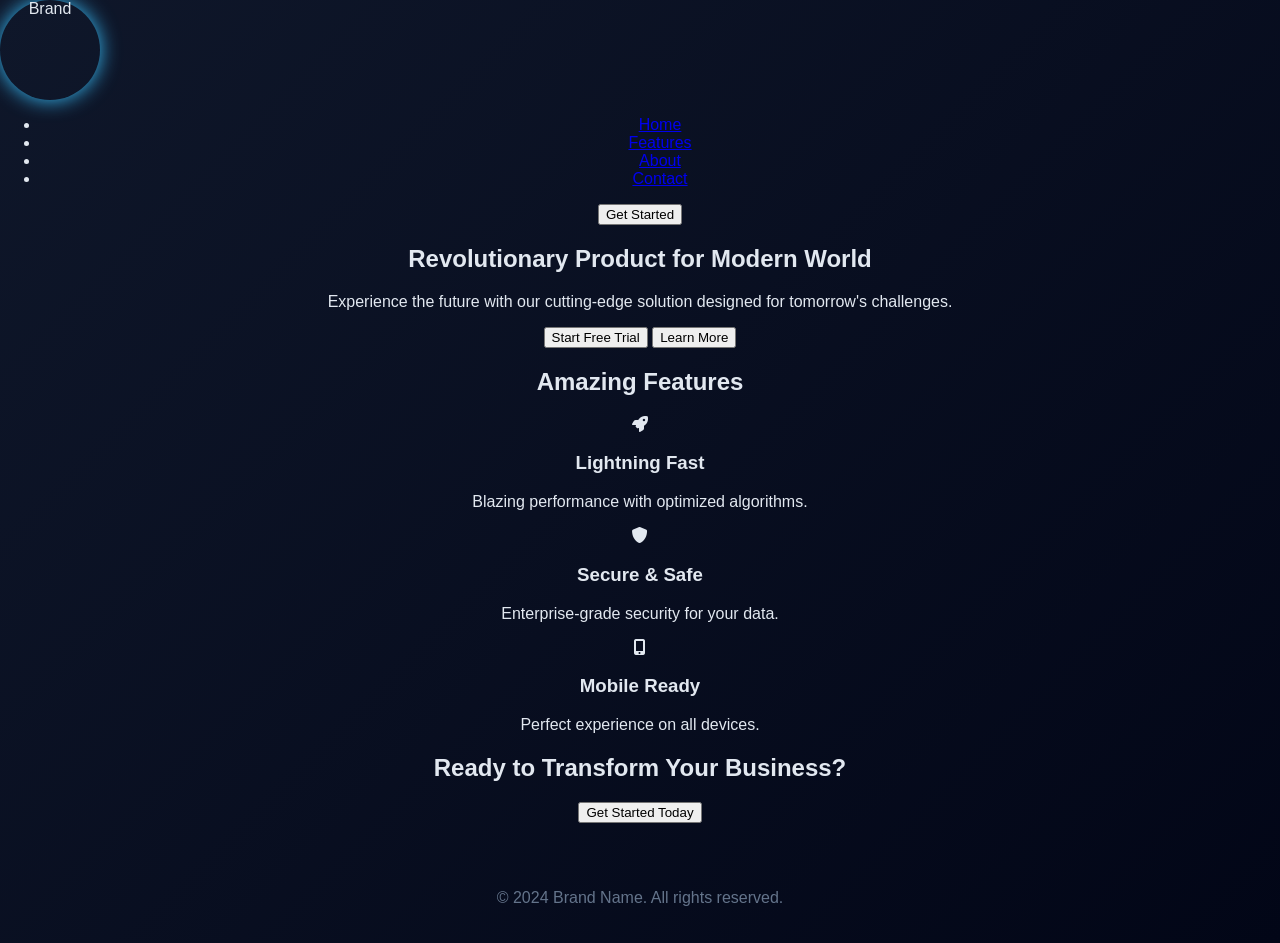
==== commit a31a9789: "Update index.html" ====
--- a/task1-landing-page/index.html
+++ b/task1-landing-page/index.html
@@ -1,126 +1,77 @@
 <!DOCTYPE html>
 <html lang="en">
 <head>
-<meta charset="UTF-8">
-<meta name="viewport" content="width=device-width, initial-scale=1.0">
-<title>Hemanth Teja | Portfolio</title>
+    <meta charset="UTF-8">
+    <meta name="viewport" content="width=device-width, initial-scale=1.0">
+    <title>Task 1 - Landing Page | Oasis Infobyte</title>
+    <link rel="stylesheet" href="style.css">
+    <link href="https://cdnjs.cloudflare.com/ajax/libs/font-awesome/6.0.0/css/all.min.css" rel="stylesheet">
+</head>
+<body>
+    <!-- Header -->
+    <header>
+        <nav>
+            <div class="logo">Brand</div>
+            <ul>
+                <li><a href="#home">Home</a></li>
+                <li><a href="#features">Features</a></li>
+                <li><a href="#about">About</a></li>
+                <li><a href="#contact">Contact</a></li>
+            </ul>
+            <button class="cta-btn">Get Started</button>
+        </nav>
+    </header>
 
-<style>
-body {
-    margin: 0;
-    font-family: 'Poppins', sans-serif;
-    background: linear-gradient(135deg, #0f172a, #020617);
-    color: #e2e8f0;
-    text-align: center;
-}
+    <!-- Hero Section -->
+    <section id="home" class="hero">
+        <div class="hero-content">
+            <h1>Revolutionary Product for Modern World</h1>
+            <p>Experience the future with our cutting-edge solution designed for tomorrow's challenges.</p>
+            <div class="hero-buttons">
+                <button class="btn-primary">Start Free Trial</button>
+                <button class="btn-secondary">Learn More</button>
+            </div>
+        </div>
+        <div class="hero-image">
+            <div class="product-mockup"></div>
+        </div>
+    </section>
 
-/* Glass effect */
-.card {
-    background: rgba(255,255,255,0.05);
-    backdrop-filter: blur(10px);
-    border-radius: 15px;
-    padding: 25px;
-    width: 260px;
-    transition: 0.3s;
-    box-shadow: 0 0 20px rgba(0,0,0,0.3);
-}
+    <!-- Features -->
+    <section id="features" class="features">
+        <h2>Amazing Features</h2>
+        <div class="features-grid">
+            <div class="feature-card">
+                <i class="fas fa-rocket"></i>
+                <h3>Lightning Fast</h3>
+                <p>Blazing performance with optimized algorithms.</p>
+            </div>
+            <div class="feature-card">
+                <i class="fas fa-shield-alt"></i>
+                <h3>Secure & Safe</h3>
+                <p>Enterprise-grade security for your data.</p>
+            </div>
+            <div class="feature-card">
+                <i class="fas fa-mobile-alt"></i>
+                <h3>Mobile Ready</h3>
+                <p>Perfect experience on all devices.</p>
+            </div>
+        </div>
+    </section>
 
-.card:hover {
-    transform: translateY(-10px) scale(1.05);
-}
+    <!-- CTA Section -->
+    <section class="cta-section">
+        <h2>Ready to Transform Your Business?</h2>
+        <button class="btn-primary large">Get Started Today</button>
+    </section>
 
-/* Header */
-.header {
-    padding: 40px 20px;
-}
+    <!-- Footer -->
+    <footer id="contact">
+        <div class="footer-content">
+            <p>&copy; 2024 Brand Name. All rights reserved.</p>
+        </div>
+    </footer>
 
-.logo {
-    width: 100px;
-    height: 100px;
-    border-radius: 50%;
-    box-shadow: 0 0 20px #38bdf8;
-}
-
-.header h1 {
-    color: #38bdf8;
-    margin-top: 10px;
-    font-size: 28px;
-}
-
-.header p {
-    color: #94a3b8;
-}
-
-/* Container */
-.container {
-    display: flex;
-    justify-content: center;
-    flex-wrap: wrap;
-    gap: 25px;
-    padding: 30px;
-}
-
-/* Button */
-.btn {
-    display: inline-block;
-    margin-top: 15px;
-    padding: 10px 18px;
-    background: linear-gradient(45deg,#38bdf8,#0ea5e9);
-    color: black;
-    border-radius: 8px;
-    text-decoration: none;
-    font-weight: bold;
-    transition: 0.3s;
-}
-
-.btn:hover {
-    transform: scale(1.1);
-    background: #38bdf8;
-}
-
-/* Footer */
-footer {
-    margin-top: 30px;
-    padding: 20px;
-    color: #64748b;
-}
-</style>
-</head>
-
-<body>
-
-<div class="header">
-    <img src="logo.png" class="logo">
-    <h1>Oasis Infobyte Internship Projects</h1>
-    <p>Hemanth Teja | Web Development Intern</p>
-</div>
-
-<div class="container">
-
-    <div class="card">
-        <h3>Task 1 - Landing Page</h3>
-        <p>Responsive landing page using HTML & CSS.</p>
-        <a href="task1-landing-page/" class="btn">View</a>
-    </div>
-
-    <div class="card">
-        <h3>Task 2 - Portfolio</h3>
-        <p>Modern personal portfolio website.</p>
-        <a href="task2-portfolio/" class="btn">View</a>
-    </div>
-
-    <div class="card">
-        <h3>Task 3 - Temperature Converter</h3>
-        <p>JavaScript-based converter app.</p>
-        <a href="task3-temperature-converter/" class="btn">View</a>
-    </div>
-
-</div>
-
-<footer>
-    📧 ghemantht@gmail.com <br>
-    © 2026 Hemanth Teja
-</footer>
-
+    <script src="script.js"></script>
 </body>
-</html>
+    </html>
--- a/task1-landing-page/style.css
+++ b/task1-landing-page/style.css
@@ -0,0 +1,80 @@
+body {
+    margin: 0;
+    font-family: 'Poppins', sans-serif;
+    background: linear-gradient(135deg, #0f172a, #020617);
+    color: #e2e8f0;
+    text-align: center;
+}
+
+/* Header */
+.header {
+    padding: 40px 20px;
+}
+
+.logo {
+    width: 100px;
+    height: 100px;
+    border-radius: 50%;
+    box-shadow: 0 0 20px #38bdf8;
+}
+
+.header h1 {
+    color: #38bdf8;
+    margin-top: 10px;
+}
+
+.header p {
+    color: #94a3b8;
+}
+
+/* Cards */
+.container {
+    display: flex;
+    justify-content: center;
+    flex-wrap: wrap;
+    gap: 25px;
+    padding: 30px;
+}
+
+.card {
+    background: rgba(255,255,255,0.05);
+    backdrop-filter: blur(10px);
+    border-radius: 15px;
+    padding: 25px;
+    width: 260px;
+    transition: 0.3s;
+    box-shadow: 0 0 20px rgba(0,0,0,0.3);
+}
+
+.card:hover {
+    transform: translateY(-10px) scale(1.05);
+    background: rgba(255,255,255,0.08);
+}
+
+.card h3 {
+    color: #38bdf8;
+}
+
+/* Button */
+.btn {
+    display: inline-block;
+    margin-top: 15px;
+    padding: 10px 18px;
+    background: linear-gradient(45deg,#38bdf8,#0ea5e9);
+    color: black;
+    border-radius: 8px;
+    text-decoration: none;
+    font-weight: bold;
+    transition: 0.3s;
+}
+
+.btn:hover {
+    transform: scale(1.1);
+}
+
+/* Footer */
+footer {
+    margin-top: 30px;
+    padding: 20px;
+    color: #64748b;
+}
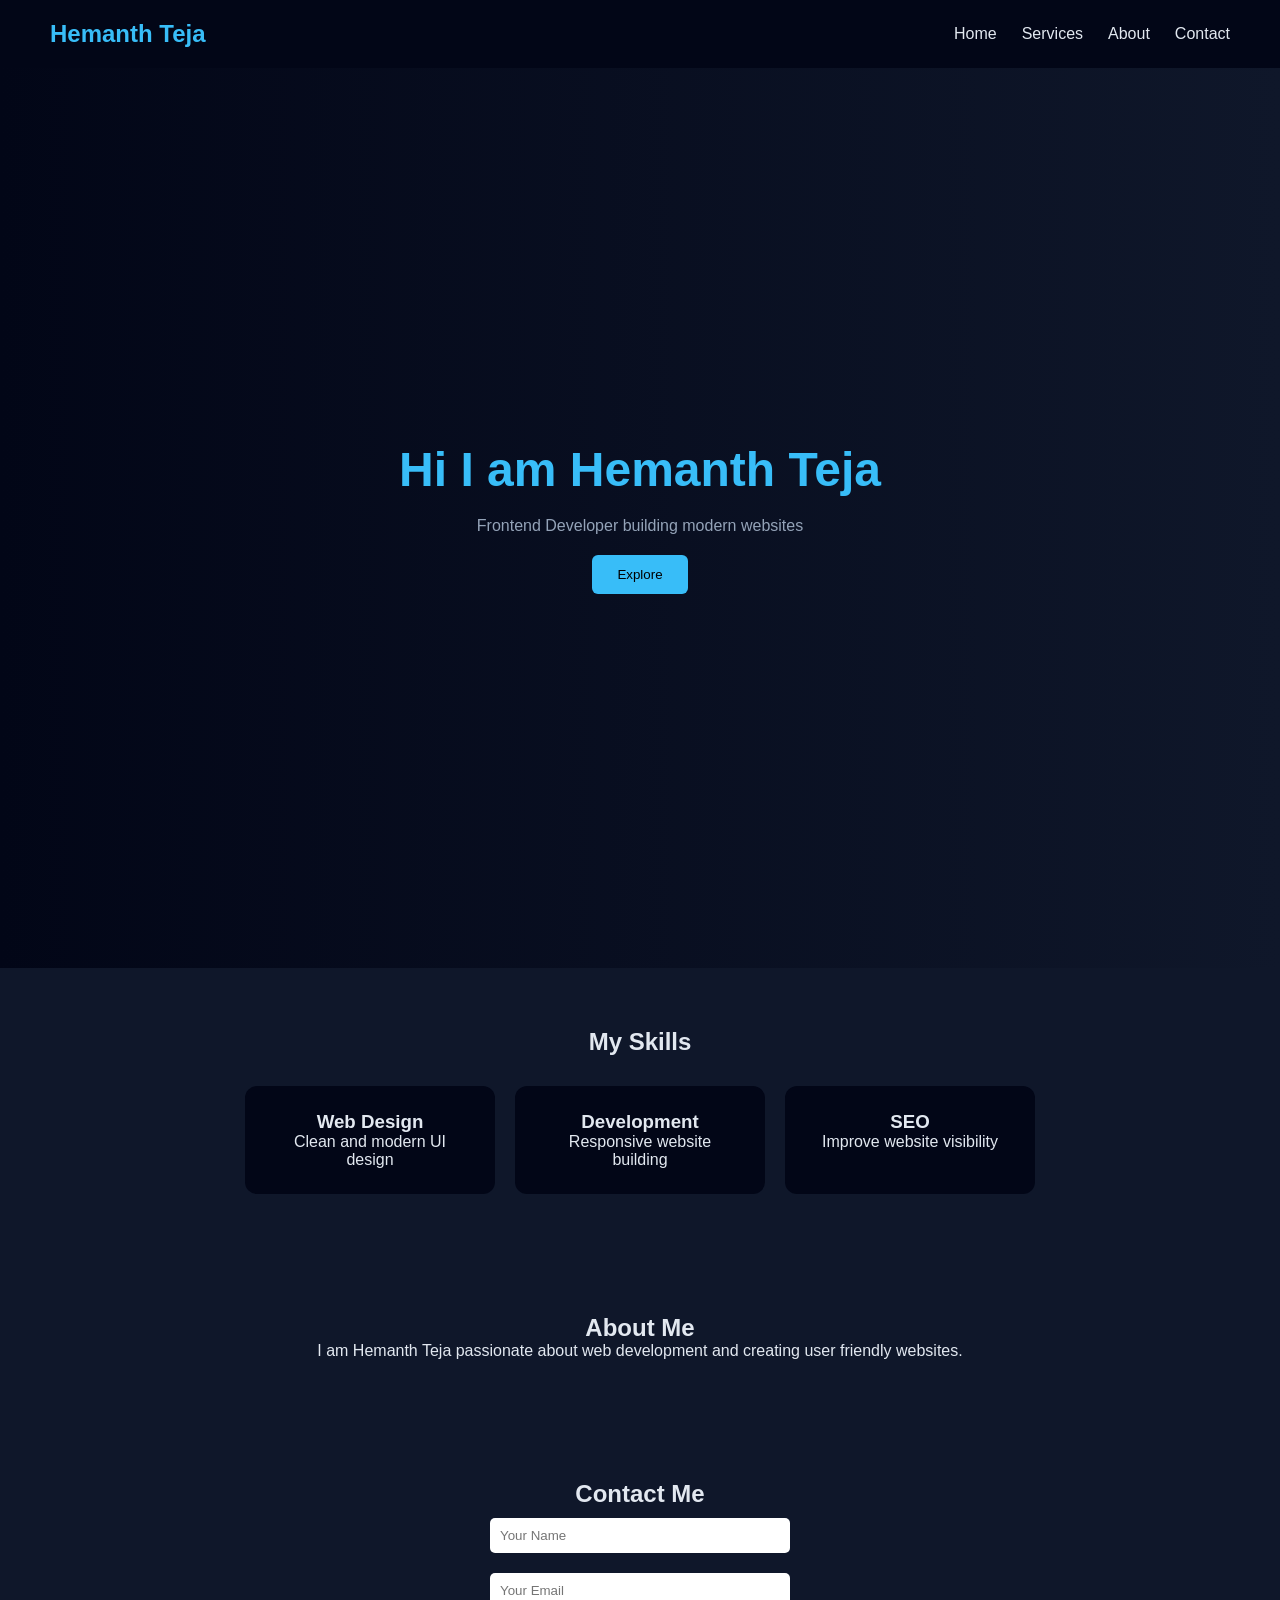
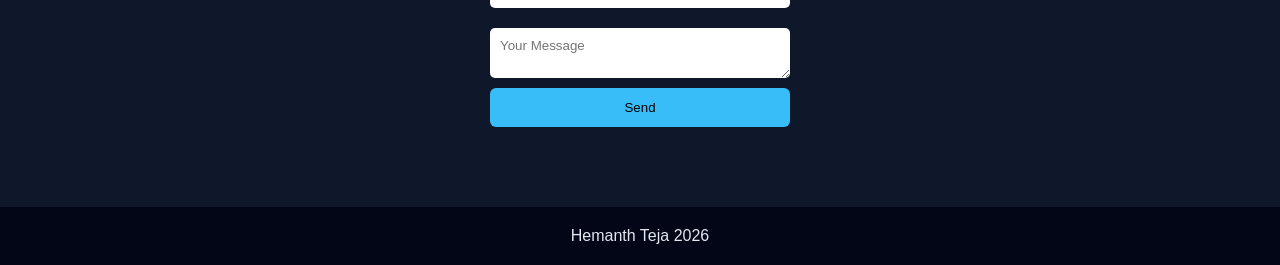
==== commit e2cd3dcc: "Update index.html" ====
--- a/task1-landing-page/index.html
+++ b/task1-landing-page/index.html
@@ -1,77 +1,176 @@
-<!DOCTYPE html>
-<html lang="en">
+<!DOCTYPE html><html lang="en">
 <head>
     <meta charset="UTF-8">
     <meta name="viewport" content="width=device-width, initial-scale=1.0">
-    <title>Task 1 - Landing Page | Oasis Infobyte</title>
-    <link rel="stylesheet" href="style.css">
-    <link href="https://cdnjs.cloudflare.com/ajax/libs/font-awesome/6.0.0/css/all.min.css" rel="stylesheet">
+    <title>Hemanth Teja - Portfolio</title><style>
+    * {
+        margin: 0;
+        padding: 0;
+        box-sizing: border-box;
+        font-family: 'Segoe UI', sans-serif;
+    }
+
+    body {
+        background: #0f172a;
+        color: #e2e8f0;
+    }
+
+    header {
+        display: flex;
+        justify-content: space-between;
+        align-items: center;
+        padding: 20px 50px;
+        background: #020617;
+        position: sticky;
+        top: 0;
+    }
+
+    .logo {
+        font-size: 24px;
+        font-weight: bold;
+        color: #38bdf8;
+    }
+
+    .nav-links {
+        list-style: none;
+        display: flex;
+        gap: 25px;
+    }
+
+    .nav-links a {
+        text-decoration: none;
+        color: #e2e8f0;
+        transition: 0.3s;
+    }
+
+    .nav-links a:hover {
+        color: #38bdf8;
+    }
+
+    .hero {
+        height: 100vh;
+        display: flex;
+        justify-content: center;
+        align-items: center;
+        text-align: center;
+        background: linear-gradient(to right, #020617, #0f172a);
+    }
+
+    .hero h1 {
+        font-size: 48px;
+        color: #38bdf8;
+    }
+
+    .hero p {
+        margin: 20px 0;
+        color: #94a3b8;
+    }
+
+    .btn {
+        padding: 12px 25px;
+        background: #38bdf8;
+        border: none;
+        color: black;
+        cursor: pointer;
+        border-radius: 6px;
+    }
+
+    .services {
+        padding: 60px 20px;
+        text-align: center;
+    }
+
+    .service-container {
+        display: flex;
+        justify-content: center;
+        gap: 20px;
+        margin-top: 30px;
+        flex-wrap: wrap;
+    }
+
+    .card {
+        background: #020617;
+        padding: 25px;
+        width: 250px;
+        border-radius: 12px;
+        transition: 0.3s;
+    }
+
+    .card:hover {
+        transform: translateY(-10px);
+        background: #1e293b;
+    }
+
+    .about, .contact {
+        padding: 60px 20px;
+        text-align: center;
+    }
+
+    form {
+        display: flex;
+        flex-direction: column;
+        width: 300px;
+        margin: auto;
+    }
+
+    input, textarea {
+        margin: 10px 0;
+        padding: 10px;
+        border-radius: 5px;
+        border: none;
+    }
+
+    footer {
+        text-align: center;
+        padding: 20px;
+        background: #020617;
+        margin-top: 20px;
+    }
+</style>
+
 </head>
-<body>
-    <!-- Header -->
-    <header>
-        <nav>
-            <div class="logo">Brand</div>
-            <ul>
-                <li><a href="#home">Home</a></li>
-                <li><a href="#features">Features</a></li>
-                <li><a href="#about">About</a></li>
-                <li><a href="#contact">Contact</a></li>
-            </ul>
-            <button class="cta-btn">Get Started</button>
-        </nav>
-    </header>
-
-    <!-- Hero Section -->
-    <section id="home" class="hero">
-        <div class="hero-content">
-            <h1>Revolutionary Product for Modern World</h1>
-            <p>Experience the future with our cutting-edge solution designed for tomorrow's challenges.</p>
-            <div class="hero-buttons">
-                <button class="btn-primary">Start Free Trial</button>
-                <button class="btn-secondary">Learn More</button>
-            </div>
+<body><header>
+    <div class="logo">Hemanth Teja</div>
+    <ul class="nav-links">
+        <li><a href="#home">Home</a></li>
+        <li><a href="#services">Services</a></li>
+        <li><a href="#about">About</a></li>
+        <li><a href="#contact">Contact</a></li>
+    </ul>
+</header><section class="hero" id="home">
+    <div>
+        <h1>Hi I am Hemanth Teja</h1>
+        <p>Frontend Developer building modern websites</p>
+        <button class="btn" onclick="scrollToServices()">Explore</button>
+    </div>
+</section><section class="services" id="services">
+    <h2>My Skills</h2>
+    <div class="service-container">
+        <div class="card">
+            <h3>Web Design</h3>
+            <p>Clean and modern UI design</p>
         </div>
-        <div class="hero-image">
-            <div class="product-mockup"></div>
+        <div class="card">
+            <h3>Development</h3>
+            <p>Responsive website building</p>
         </div>
-    </section>
-
-    <!-- Features -->
-    <section id="features" class="features">
-        <h2>Amazing Features</h2>
-        <div class="features-grid">
-            <div class="feature-card">
-                <i class="fas fa-rocket"></i>
-                <h3>Lightning Fast</h3>
-                <p>Blazing performance with optimized algorithms.</p>
-            </div>
-            <div class="feature-card">
-                <i class="fas fa-shield-alt"></i>
-                <h3>Secure & Safe</h3>
-                <p>Enterprise-grade security for your data.</p>
-            </div>
-            <div class="feature-card">
-                <i class="fas fa-mobile-alt"></i>
-                <h3>Mobile Ready</h3>
-                <p>Perfect experience on all devices.</p>
-            </div>
+        <div class="card">
+            <h3>SEO</h3>
+            <p>Improve website visibility</p>
         </div>
-    </section>
-
-    <!-- CTA Section -->
-    <section class="cta-section">
-        <h2>Ready to Transform Your Business?</h2>
-        <button class="btn-primary large">Get Started Today</button>
-    </section>
-
-    <!-- Footer -->
-    <footer id="contact">
-        <div class="footer-content">
-            <p>&copy; 2024 Brand Name. All rights reserved.</p>
-        </div>
-    </footer>
-
-    <script src="script.js"></script>
-</body>
-    </html>
+    </div>
+</section><section class="about" id="about">
+    <h2>About Me</h2>
+    <p>I am Hemanth Teja passionate about web development and creating user friendly websites.</p>
+</section><section class="contact" id="contact">
+    <h2>Contact Me</h2>
+    <form id="contactForm">
+        <input type="text" id="name" placeholder="Your Name" required>
+        <input type="email" id="email" placeholder="Your Email" required>
+        <textarea id="message" placeholder="Your Message" required></textarea>
+        <button type="submit" class="btn">Send</button>
+    </form>
+    <p id="formMessage"></p>
+</section><footer>
+    <p>Hemanth Teja 2026</p>
+</footer><script>
